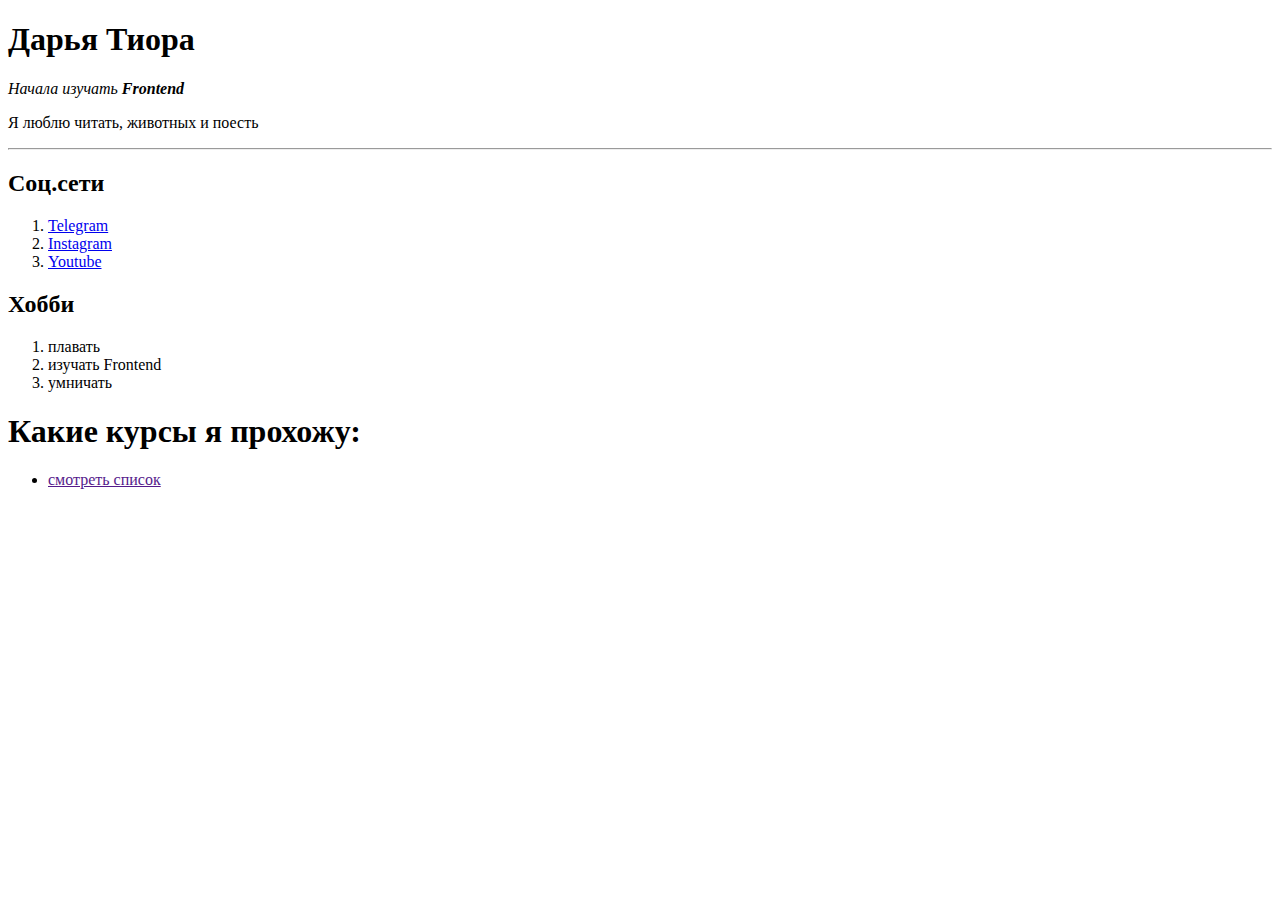
==== index.html @ 41157448 "first commit" ====
<!DOCTYPE html>
<html lang="en">
<head>
    <meta charset="UTF-8">
    <title>Daria CV</title>
</head>
<body>
    <header>
        <h1>Дарья Тиора</h1>
        <p><em>Начала изучать <strong> Frontend</strong></em></p>
        <p>Я люблю читать, животных и поесть</p>
        <hr>
        <h2>Соц.сети</h2>
        <ol>
            <li> <a href="*" target="_blank"> Telegram</a></li>
            <li> <a href="*" target="_blank"> Instagram</a></li>
            <li> <a href="*" target="_blank"> Youtube</a></li>
        </ol>
        <h2>Хобби</h2>
        <ol>
            <li>плавать</li>
            <li>изучать Frontend</li>
            <li>умничать</li>
        </ol>
        <h1>Какие курсы я прохожу:</h1>
        <ul>
            <li><a href="">смотреть список</a></li>
        </ul>
        
    </header>
    
</body>
</html>
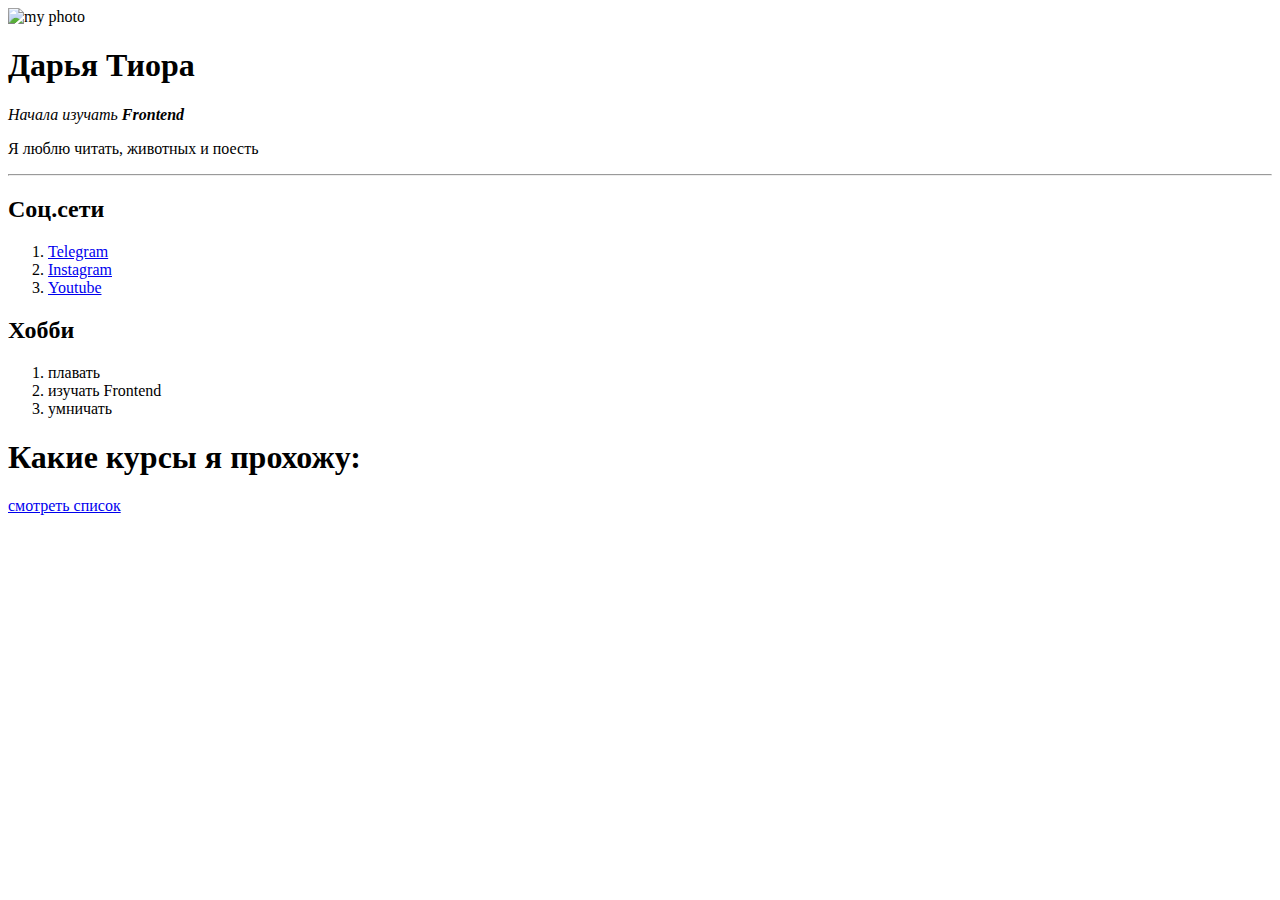
==== commit 36694c7c: "add photo" ====
--- a/index.html
+++ b/index.html
@@ -6,6 +6,7 @@
 </head>
 <body>
     <header>
+        <img src="https://i.pinimg.com/280x280_RS/51/ed/ef/51edef662b907a8777472351a98140b2.jpg" alt="my photo" width="200">
         <h1>Дарья Тиора</h1>
         <p><em>Начала изучать <strong> Frontend</strong></em></p>
         <p>Я люблю читать, животных и поесть</p>
@@ -23,9 +24,8 @@
             <li>умничать</li>
         </ol>
         <h1>Какие курсы я прохожу:</h1>
-        <ul>
-            <li><a href="">смотреть список</a></li>
-        </ul>
+           <a href="youtube.html">смотреть список</a>
+    
         
     </header>
     
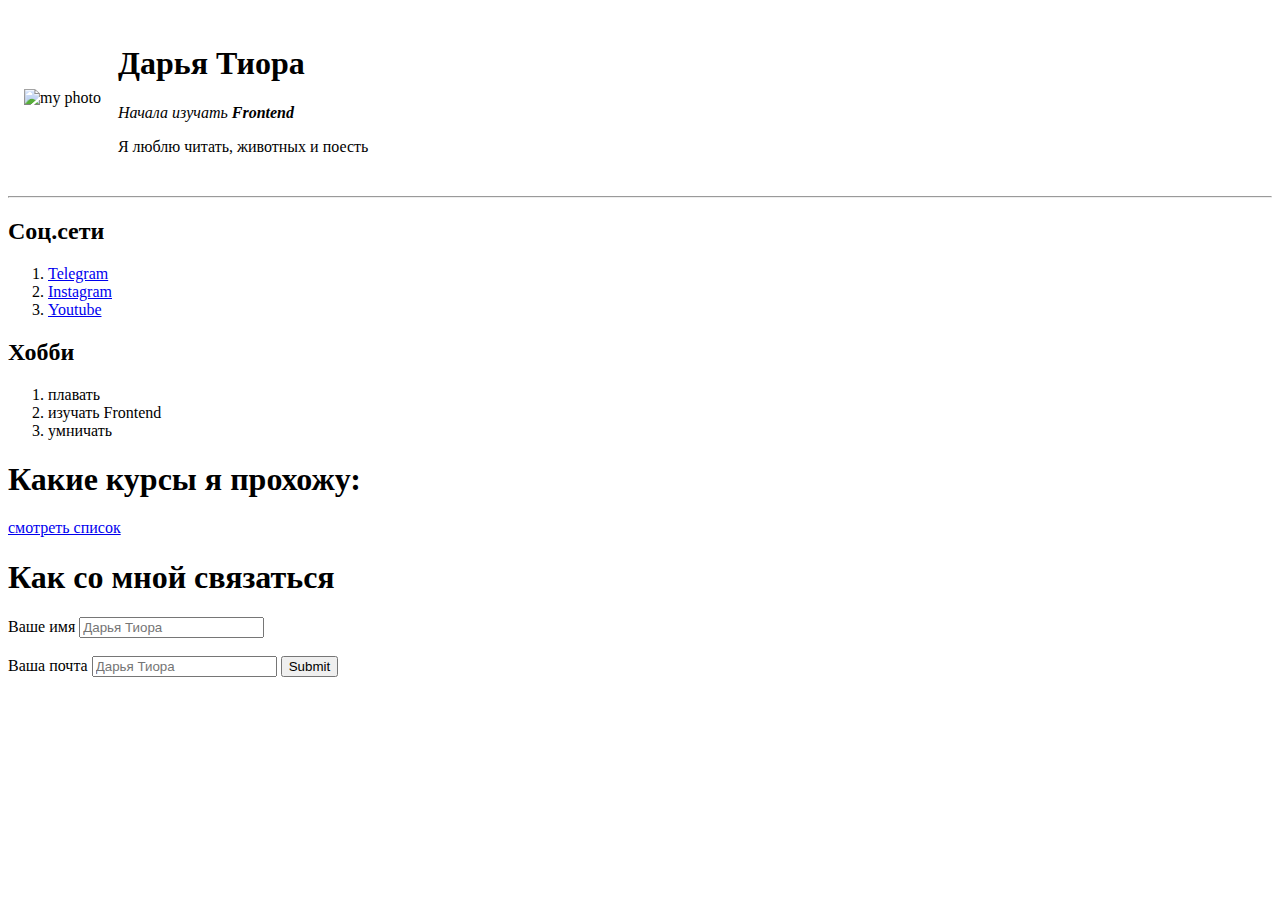
==== commit 78656fa0: "finished html file" ====
--- a/index.html
+++ b/index.html
@@ -6,11 +6,22 @@
 </head>
 <body>
     <header>
-        <img src="https://i.pinimg.com/280x280_RS/51/ed/ef/51edef662b907a8777472351a98140b2.jpg" alt="my photo" width="200">
-        <h1>Дарья Тиора</h1>
-        <p><em>Начала изучать <strong> Frontend</strong></em></p>
-        <p>Я люблю читать, животных и поесть</p>
-        <hr>
+       <table cellspacing="15">
+        <tr>
+            <td>
+                <img src="https://i.pinimg.com/280x280_RS/51/ed/ef/51edef662b907a8777472351a98140b2.jpg" 
+                alt="my photo" width="200">
+            </td>
+            <td>
+             <h1>Дарья Тиора</h1>
+             <p><em>Начала изучать <strong> Frontend</strong></em></p>
+             <p>Я люблю читать, животных и поесть</p>
+            </td>
+        </tr>
+       </table> 
+    </header>
+<main>    
+    <hr>
         <h2>Соц.сети</h2>
         <ol>
             <li> <a href="*" target="_blank"> Telegram</a></li>
@@ -25,9 +36,20 @@
         </ol>
         <h1>Какие курсы я прохожу:</h1>
            <a href="youtube.html">смотреть список</a>
+    </main>
+    <footer>
+        <h1>Как со мной связаться</h1>
+        <form>
+            <label for="name">Ваше имя</label>
+            <input type="text" id="name" placeholder="Дарья Тиора"> <br> <br>
+            <label for="email">Ваша почта</label>
+            <input type="text" id="email" placeholder="Дарья Тиора">
+            <input type="submit">
+        </form>
+    </footer>
     
         
-    </header>
+    
     
 </body>
 </html>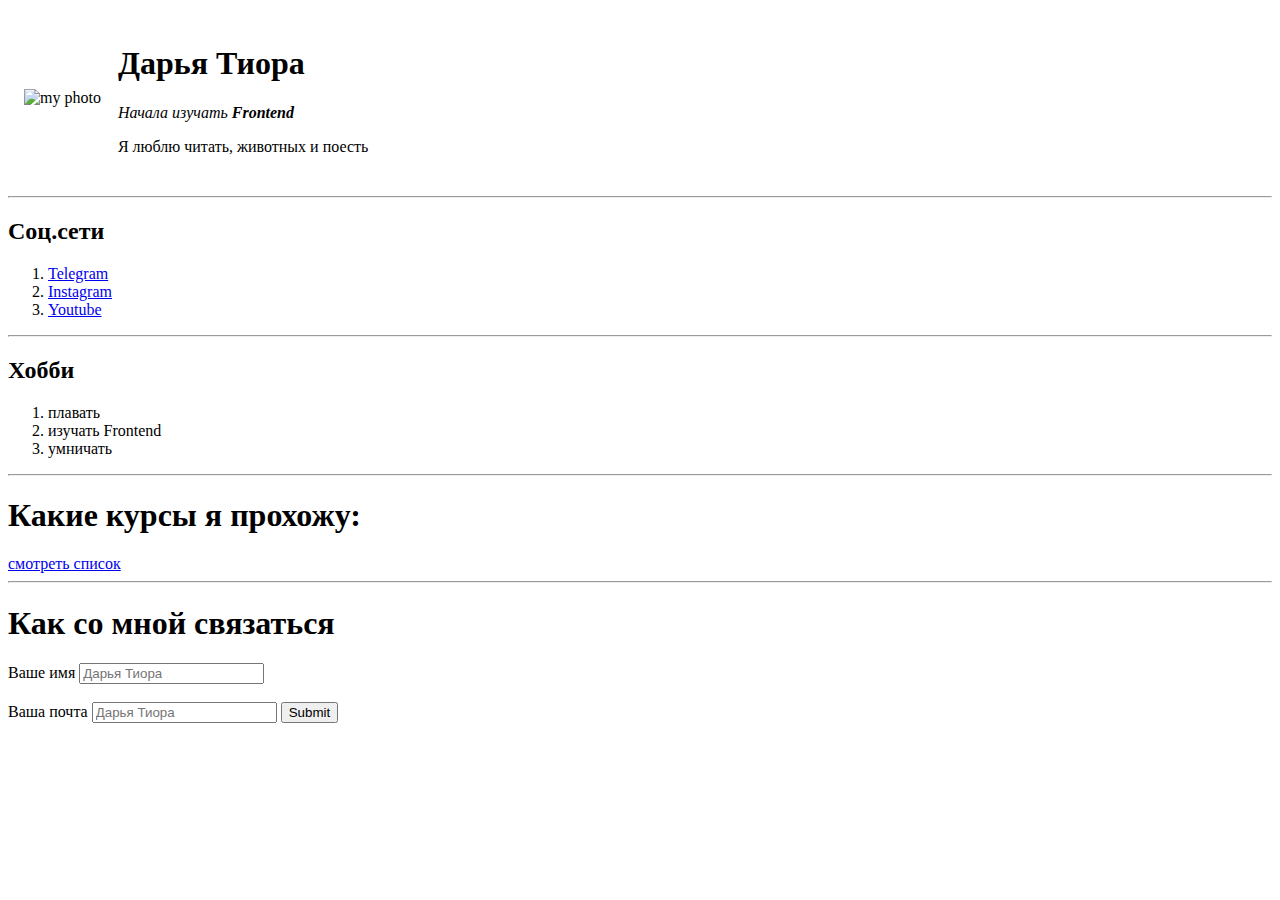
==== commit f41114ad: "add hr" ====
--- a/index.html
+++ b/index.html
@@ -28,14 +28,17 @@
             <li> <a href="*" target="_blank"> Instagram</a></li>
             <li> <a href="*" target="_blank"> Youtube</a></li>
         </ol>
+        <hr>
         <h2>Хобби</h2>
         <ol>
             <li>плавать</li>
             <li>изучать Frontend</li>
             <li>умничать</li>
         </ol>
+        <hr>
         <h1>Какие курсы я прохожу:</h1>
            <a href="youtube.html">смотреть список</a>
+           <hr>
     </main>
     <footer>
         <h1>Как со мной связаться</h1>
@@ -45,11 +48,7 @@
             <label for="email">Ваша почта</label>
             <input type="text" id="email" placeholder="Дарья Тиора">
             <input type="submit">
-        </form>
-    </footer>
-    
-        
-    
-    
+        </form> <br><br><br>
+    </footer>    
 </body>
 </html>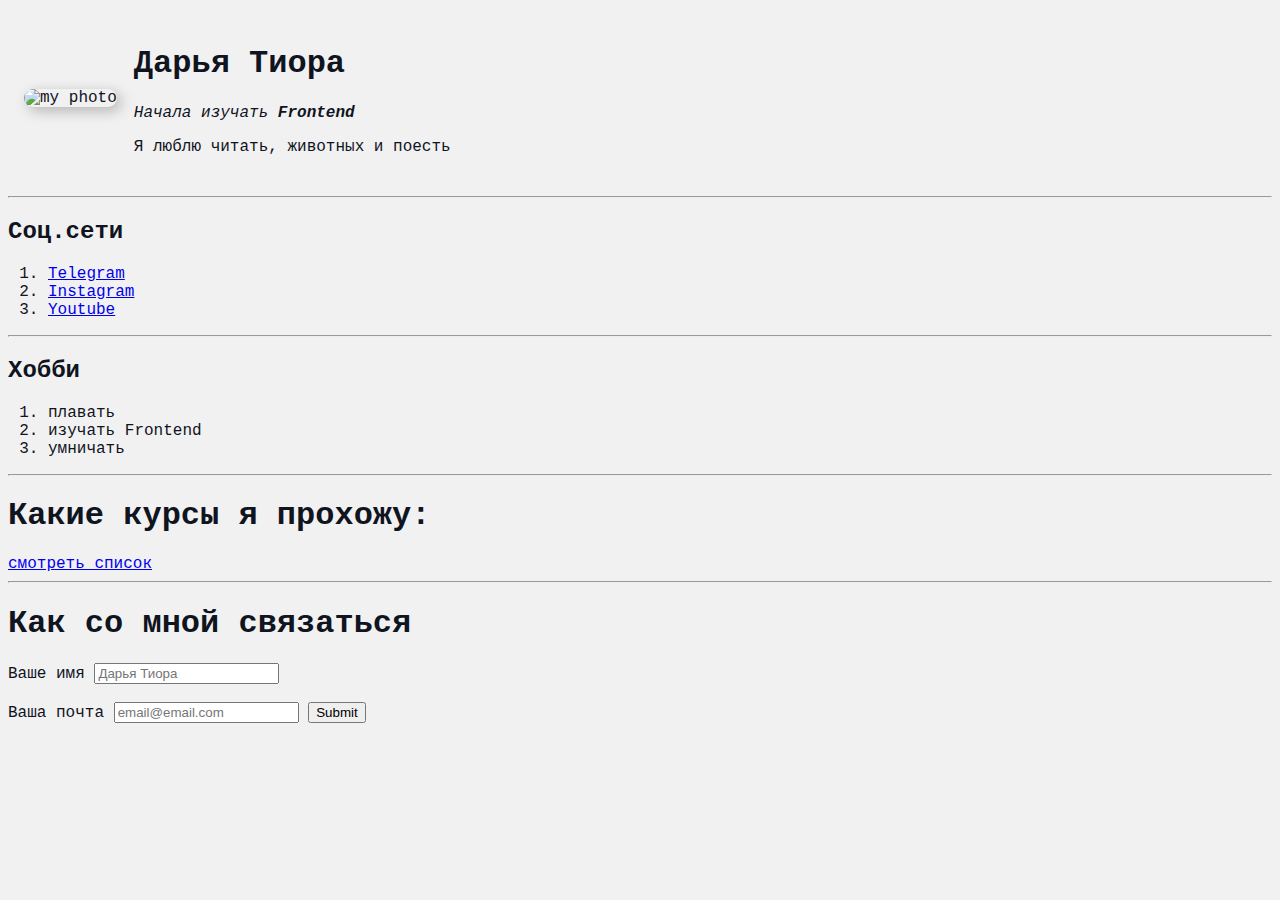
==== commit df171efc: "add css" ====
--- a/index.html
+++ b/index.html
@@ -3,6 +3,7 @@
 <head>
     <meta charset="UTF-8">
     <title>Daria CV</title>
+    <link rel="stylesheet" href="stiles.css">
 </head>
 <body>
     <header>
@@ -10,7 +11,7 @@
         <tr>
             <td>
                 <img src="https://i.pinimg.com/280x280_RS/51/ed/ef/51edef662b907a8777472351a98140b2.jpg" 
-                alt="my photo" width="200">
+                alt="my photo" class="avatar">
             </td>
             <td>
              <h1>Дарья Тиора</h1>
@@ -46,7 +47,7 @@
             <label for="name">Ваше имя</label>
             <input type="text" id="name" placeholder="Дарья Тиора"> <br> <br>
             <label for="email">Ваша почта</label>
-            <input type="text" id="email" placeholder="Дарья Тиора">
+            <input type="text" id="email" placeholder="email@email.com">
             <input type="submit">
         </form> <br><br><br>
     </footer>    
--- a/stiles.css
+++ b/stiles.css
@@ -0,0 +1,14 @@
+body {
+    background-color: #f1f1f1;
+    color: #0f141e;
+
+    font-size: 16px;
+    font-weight: normal;
+    font-family:'Courier New', Courier, monospace;
+}
+
+.avatar {
+width: 200px;
+border-radius: 30px;
+box-shadow: 4px 4px 14px rgba(0, 0, 0, 0.25);
+}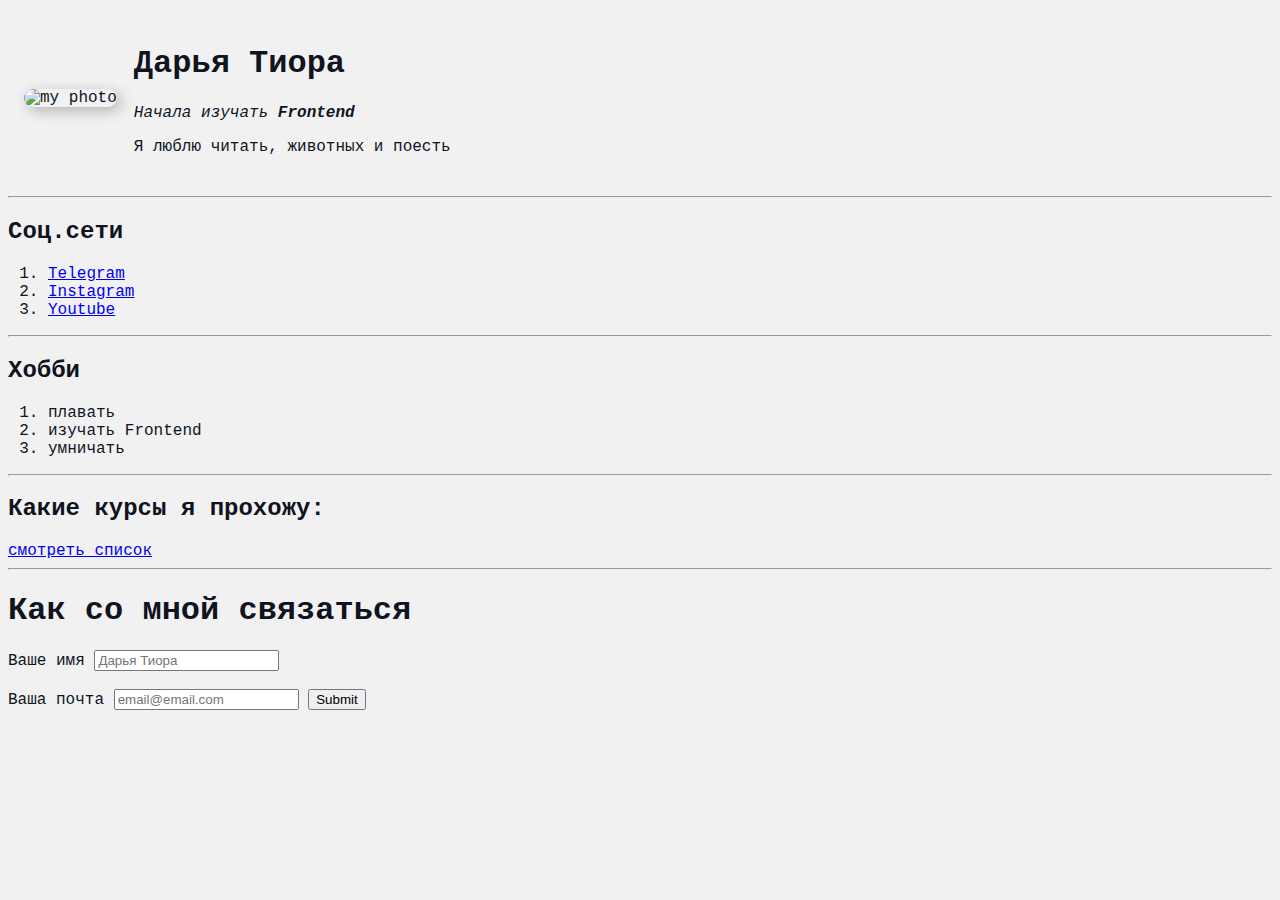
==== commit 98d9dbdc: "change 1 line" ====
--- a/index.html
+++ b/index.html
@@ -37,7 +37,7 @@
             <li>умничать</li>
         </ol>
         <hr>
-        <h1>Какие курсы я прохожу:</h1>
+        <h2>Какие курсы я прохожу:</h2>
            <a href="youtube.html">смотреть список</a>
            <hr>
     </main>
